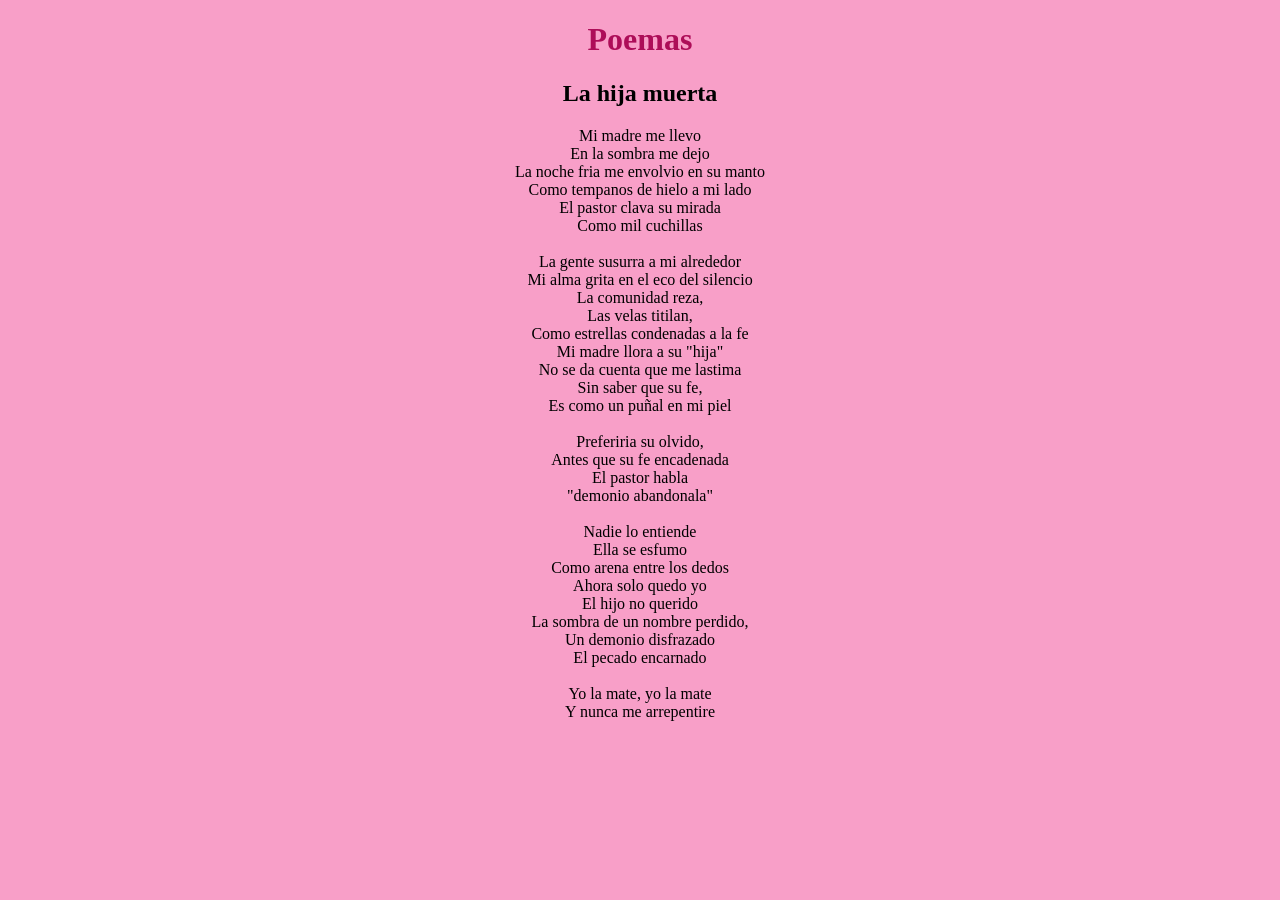
==== Poemas.html @ 5cd6b097 "Commit prueba" ====
<!DOCTYPE html>
<html>
<head>
    <title>Poemas</title>
    <link rel="stylesheet" href="Style.css">
</head>
<body>
    <header>
        <h1 id="Poemas">Poemas</h1>
    </header>
    <article id="Text">
        <ul><li><h2>La hija muerta</h2>
            Mi madre me llevo
            <br>
            En la sombra me dejo
            <br>
            La noche fria me envolvio en su manto
            <br>
            Como tempanos de hielo a mi lado
            <br>
            El pastor clava su mirada
            <br>
            Como mil cuchillas
             <br>
            <br>
            La gente susurra a mi alrededor
            <br>
            Mi alma grita en el eco del silencio
            <br>
            La comunidad reza, 
            <br>
            Las velas titilan, 
            <br>
            Como estrellas condenadas a la fe
            <br>
            Mi madre llora a su "hija"
            <br>
            No se da cuenta que me lastima
            <br> 
            Sin saber que su fe,
            <br>
            Es como un puñal en mi piel
            <br>
            <br>
            Preferiria su olvido,
            <br>
            Antes que su fe encadenada
            <br>
            El pastor habla
            <br>
            "demonio abandonala"
            <br>
            <br>
            Nadie lo entiende
            <br>
            Ella se esfumo
            <br>
            Como arena entre los dedos
            <br>
            Ahora solo quedo yo
            <br>
            El hijo no querido
            <br>
            La sombra de un nombre perdido,
            <br>
            Un demonio disfrazado
            <br>
            El pecado encarnado
            <br>
            <br>
            Yo la mate, yo la mate
            <br>
            Y nunca me arrepentire</li></ul>
    </article>
</body>
</html>
---- Style.css ----
#Indice, #Presentacion, #Nosotros, #Alters
{
    color: #ad0d58;
    text-align: center;
    text-decoration: underline rgb(173, 13, 88);
    font-family: 'Playwrite GB J', cursive;
}
#Beth, #Kai, #Liam, #Nico, #Victoria 
{
text-align: right;
}
#nieves {
    color: rgb(248, 36, 135);
    background-color: rgb(255, 255, 255);}
#Hada {
    color: rgb(247, 243, 61);
        background-color: rgb(255, 255, 255);
}
#Asgarbard {
    color: rgb(61, 241, 247);
        background-color: rgb(255, 255, 255);
}
#Serpiente {
    color: rgb(182, 247, 61);
        background-color: rgb(255, 255, 255);
}
#Mail {
    color: rgb(248, 62, 242);
        background-color: rgb(255, 255, 255);
}
#Vampiro {
    color: rgb(145, 11, 11);
        background-color: rgb(255, 255, 255);
}
#Noxito {
    color: rgb(181, 28, 241);
    background-color: rgb(255, 255, 255);
}
#Vicky {
    color: rgb(255, 255, 255);    
    background-color: rgb(0, 0, 0);
}
#Aurora, #Beth, #Ciclope, #Kai, #Kian, 
 #Liam, #Nico, #Max, #Nox, #Victoria
{
    text-align: center;
} 
#Pie {
    background-color: rgb(87, 18, 114);
    text-align: center;
    color: rgb(173, 13, 88);
} 
*{
background-color: rgb(248, 159, 200);
}
#nieves, #Hada, #Asgarbard, #Serpiente, #Mail,
 #Vampiro, #Noxito, #Vicky, #Copia, #Angelo
{
width: 200px;
margin: 0 auto;
}
.texto {
    text-align: center;
}
*{
    font-family: 'Playwrite GB J', cursive;
}
#Angelo, #Copia {
    color: rgb(0, 0, 0);
    background-color: rgb(255, 255, 255);
}
a:link {
    color: rgb(0, 0, 0);
    text-decoration: none;
}
a:visited {
    color: rgb(255, 255, 255);
    text-decoration: none;
}
a:hover {
    color: rgb(78, 60, 143);
    text-decoration: underline;
}
ol {
    text-align: center;
    margin: 10px 10px;
}
.texto {
    text-align: center;
    width: 500px;
    margin: 0px auto;
    background-color: rgb(237, 114, 253);
    border-radius: 10px;
}
ul {
    text-align: center;
    list-style-type: none;
    padding: 0;
}
#Poemas {
   text-align: center;
   color: #ad0d58;
}
section article {
    transition: box-shadow 0.3s ease;
    width: 500px;
    margin: 5px auto;
    border: 2px solid rgb(173, 13, 88);
    border-radius: 10px;
    background-color: rgb(173, 13, 88);
    cursor: pointer;
}
#buenas, #sobre {
    text-align: center;
}
section article:hover 
{
box-shadow: 0 1px 0.5rem rgb(173, 13, 88);
}
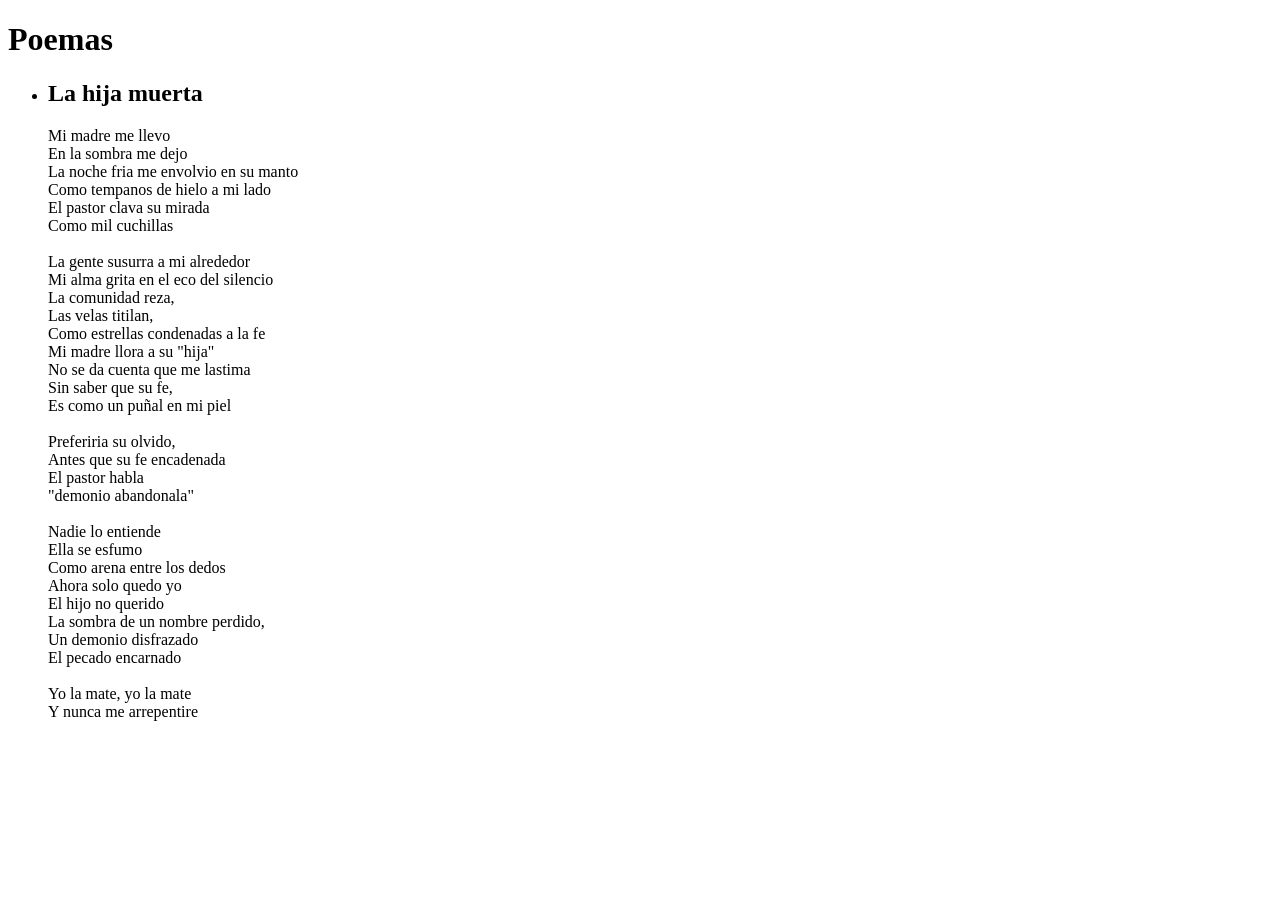
==== commit c18733bd: "probando" ====
--- a/Poemas.html
+++ b/Poemas.html
@@ -2,7 +2,7 @@
 <html>
 <head>
     <title>Poemas</title>
-    <link rel="stylesheet" href="Style.css">
+    <link rel="stylesheet" href="style.css">
 </head>
 <body>
     <header>
